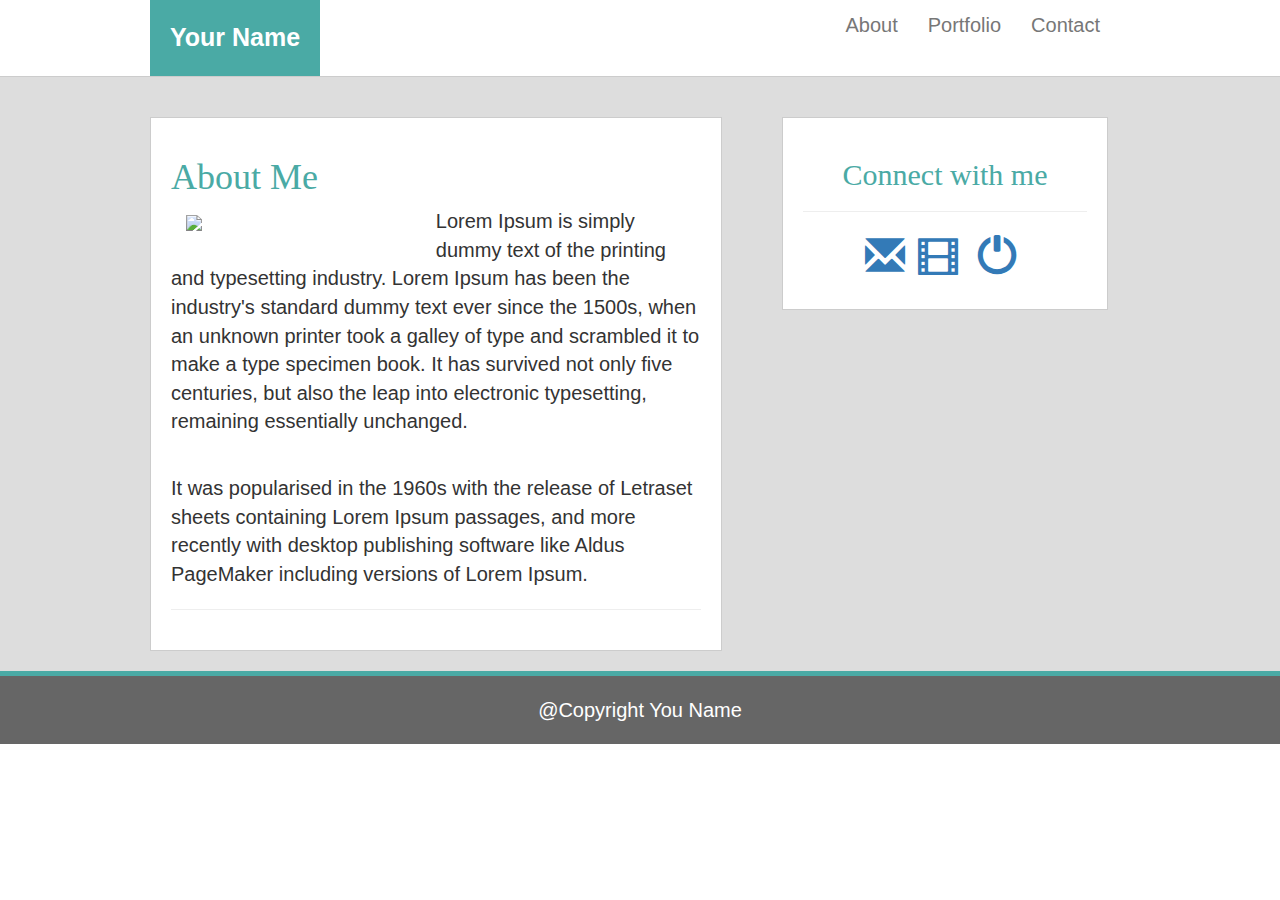
==== about-us.html @ e586f770 "Hardeep-basic-portfolio" ====
<!DOCTYPE html>
<html lang="en">
  <head>
    <meta charset="utf-8">
    <meta http-equiv="X-UA-Compatible" content="IE=edge">
    <meta name="viewport" content="width=device-width, initial-scale=1">
    <!-- Bootstrap core CSS -->
<link rel="stylesheet" type="text/css" href="https://maxcdn.bootstrapcdn.com/bootstrap/3.3.7/css/bootstrap.min.css">
<link rel="stylesheet" type="text/css" href="style.css">
<style type="text/css">
</style>
</head>
<body>
<section class="header">
<div class="container">
<div class="row">
       <div class="navbar-header">
          <button type="button" class="navbar-toggle collapsed" data-toggle="collapse" data-target="#navbar" aria-expanded="false" aria-controls="navbar">
            <span class="sr-only">Toggle navigation</span>
            <span class="icon-bar"></span>
            <span class="icon-bar"></span>
            <span class="icon-bar"></span>
          </button>
          <a class="brand" href="#">Your Name</a>
        </div>
		
        <div id="navbar" class="navbar-collapse collapse">

          <ul class="nav menu navbar-nav navbar-right">

            <li><a href="../navbar/">About</a></li>
            <li class="active"><a href="./">Portfolio<span class="sr-only">(current)</span></a></li>
            <li><a href="../navbar-fixed-top/">Contact</a></li>
          </ul>
        </div><!--/.nav-collapse -->
</div>
</div>
</section>
<section class="midddle">
<div class="container">

<div class="row">

<div class="col-md-7 content margrght">
<div class="heading">
	<h1>About Me</h1>
  <div class="col-md-6">
    <img src="./cats-q-c-640-480-4.jpg" class="thumb">
    </div>
<p>Lorem Ipsum is simply dummy text of the printing and typesetting industry. Lorem Ipsum has been the industry's standard dummy text ever since the 1500s, when an unknown printer took a galley of type and scrambled it to make a type specimen book. It has survived not only five centuries, but also the leap into electronic typesetting, remaining essentially unchanged.</p><br>
<p> It was popularised in the 1960s with the release of Letraset sheets containing Lorem Ipsum passages, and more recently with desktop publishing software like Aldus PageMaker including versions of Lorem Ipsum.</p>
	<hr>
</div>
<div class="row">
	
    </div>
</div>
<div class="col-md-4 content">
<div class="heading text-center">

		<h2>Connect with me</h2>
	<hr>
  <div class="row social">

    <a href="#"
          <span class="glyphicon glyphicon-envelope"></span>
        </a>
        <a href="#">
          <span class="glyphicon glyphicon-film"></span>
        </a>
        <a href="#">
          <span class="glyphicon glyphicon-off"></span>
        </a>
  </div>
</div>

</div>
</div>
</div>

</section>
<section class="footer">
<div class="container">
<div></div>

	<div class="text-center">@Copyright You Name</a></div>

	</div>
</section>
</body>
</html>
---- style.css ----
body{ font-family: 'Arial', 'Helvetica Neue', Helvetica, sans-serif; font-size: 20px; 
     }
     h1,h2,h3{ font-family: 'Georgia', Times, Times New Roman, serif; color: #4aaaa5; }
.brand {font-size: 25px; font-weight: bold; padding: 0px;}
.container{ width: 980px; margin: 0 auto; padding: 0 auto;}
.navbar-header { background-color: #4aaaa5; vertical-align: middle;}	
.navbar-header { padding: 20px; }
.navbar-header a { color: #ffffff;}
section.midddle { background-color: #dddddd;}
section.header {border-bottom: 1px solid #cccccc }
.margrght{ margin-right: 60px;}
.content { background-color: #ffffff; border: 1px solid #cccccc; padding: 20px; margin-top: 40px;margin-bottom: 20px;}

.thumb { width: 100%; margin-top: 5px; margin-bottom: 5px; }
.footer { background-color: #666666;}
section.footer { border-top-color: #4aaaa5; border-top-style: solid; border-top-width: 5px; padding-top: 20px; padding-bottom: 20px; color: #ffffff

 }
  .menu a{ color: #777777; vertical-align: middle;

  }
  .menu { margin-right: 0px;

  }
  .social a {font-size: 40px; padding-right: 8px;}
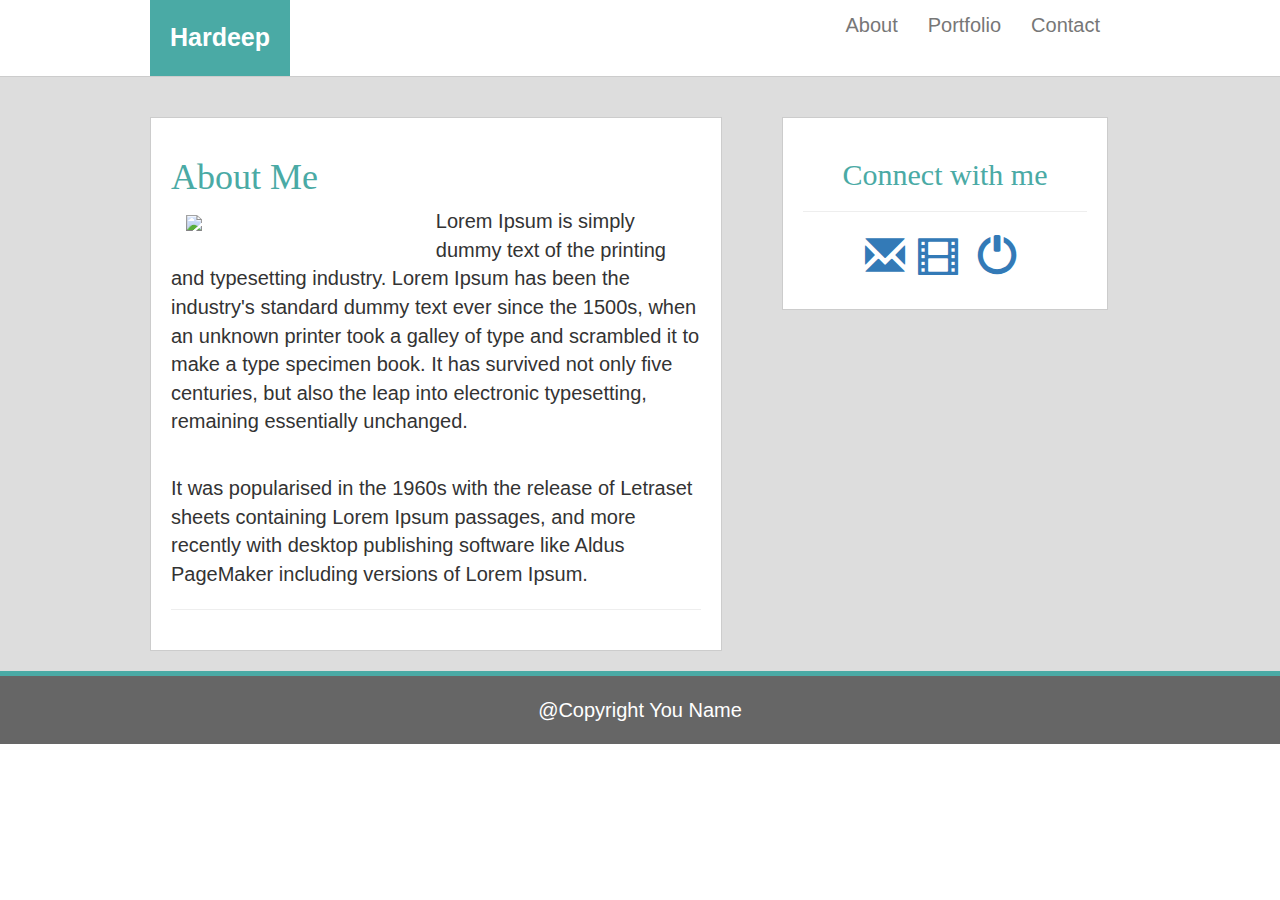
==== commit ad7e4744: "files updated" ====
--- a/about-us.html
+++ b/about-us.html
@@ -22,16 +22,16 @@
             <span class="icon-bar"></span>
             <span class="icon-bar"></span>
           </button>
-          <a class="brand" href="#">Your Name</a>
+          <a class="brand" href="#">Hardeep</a>
         </div>
 		
         <div id="navbar" class="navbar-collapse collapse">
 
           <ul class="nav menu navbar-nav navbar-right">
 
-            <li><a href="../navbar/">About</a></li>
-            <li class="active"><a href="./">Portfolio<span class="sr-only">(current)</span></a></li>
-            <li><a href="../navbar-fixed-top/">Contact</a></li>
+            <li><a href="about-us.html">About</a></li>
+            <li class="active"><a href="portfolio.html">Portfolio <span class="sr-only">(current)</span></a></li>
+            <li><a href="contact.html">Contact</a></li>
           </ul>
         </div><!--/.nav-collapse -->
 </div>
